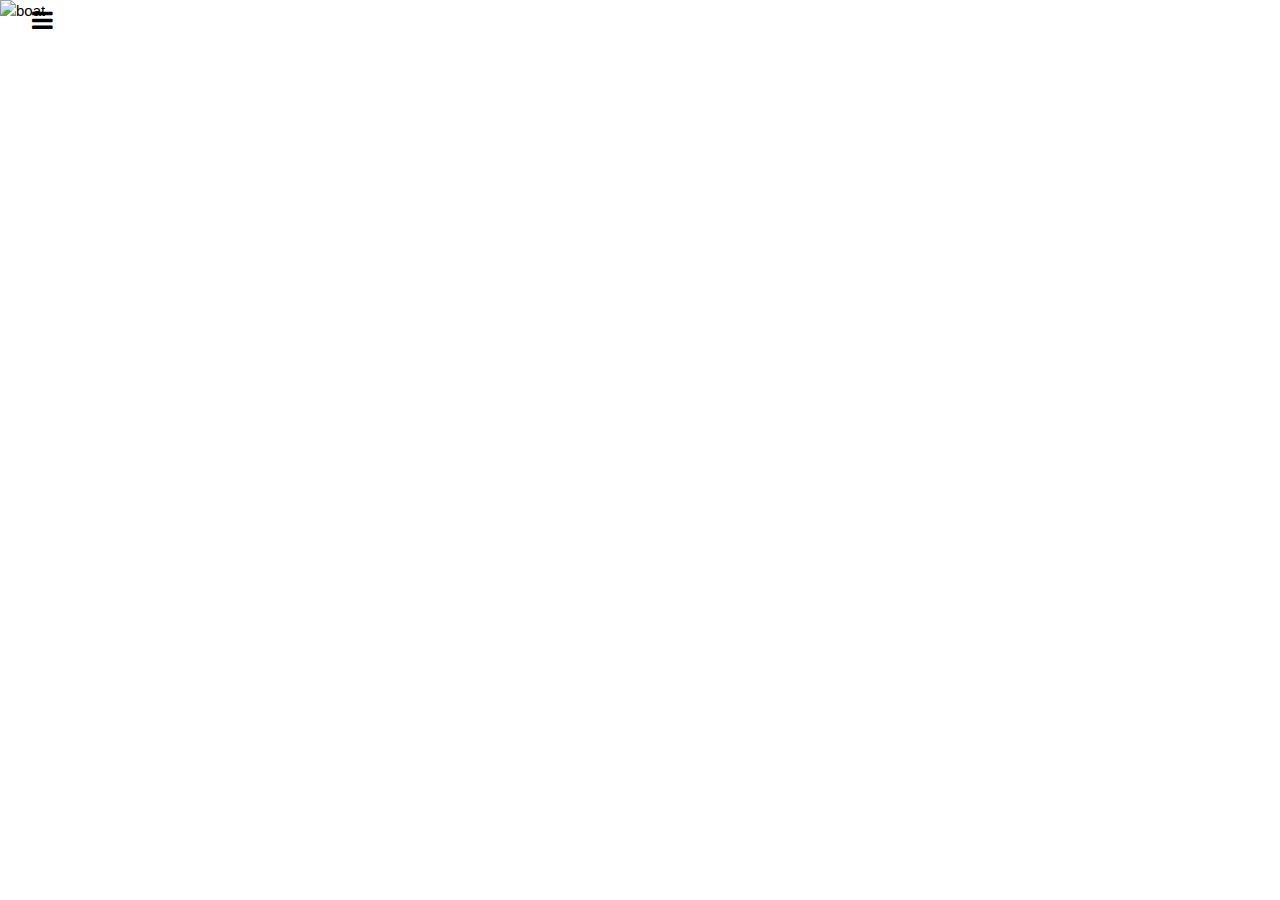
==== public/views/about.html @ 58684ace "Merge pull request #4 from Baldo431/baldo_square_role" ====
<!DOCTYPE html>
<html lang="en">
<head>
    <meta charset="UTF-8">
    <meta http-equiv="X-UA-Compatible" content="IE=edge">
    <meta name="viewport" content="width=device-width, initial-scale=1.0">
    <link rel="stylesheet" href="https://www.w3schools.com/w3css/4/w3.css">
    <link rel="stylesheet" href="https://www.w3schools.com/lib/w3-theme-black.css">
    <link rel="stylesheet" href="https://cdnjs.cloudflare.com/ajax/libs/font-awesome/4.7.0/css/font-awesome.min.css">
    <title>About Us</title>
</head>
<body>

    <!-- Side Navigation -->
    <nav class="w3-sidebar w3-bar-block w3-card w3-animate-left w3-center" style="display:none" id="mySidebar">
        <a href="index.html" class="w3-bar-item w3-button">Home</a>
        <a href="about.html" class="w3-bar-item w3-button">About</a>
        <a href="presentation.html" class="w3-bar-item w3-button">Presentation</a>
        <button class="w3-bar-item w3-button" id="closeNav">Close <i class="fa fa-remove"></i></button>
    </nav>

    
    <!-- Header -->
    <div class="w3-display-container w3-animate-opacity">    
        <img src="https://www.w3schools.com/w3images/sailboat.jpg" alt="boat" style="width:100%;min-height:350px;max-height:600px;">
        <div class="w3-display-topleft w3-container">
            <i class="fa fa-bars w3-xlarge w3-button w3-theme"></i> 
        </div>
    </div>
    
    <script src="https://cdnjs.cloudflare.com/ajax/libs/d3/5.5.0/d3.js"></script>
    <script src="js/index.js"></script>
</body>
</html>
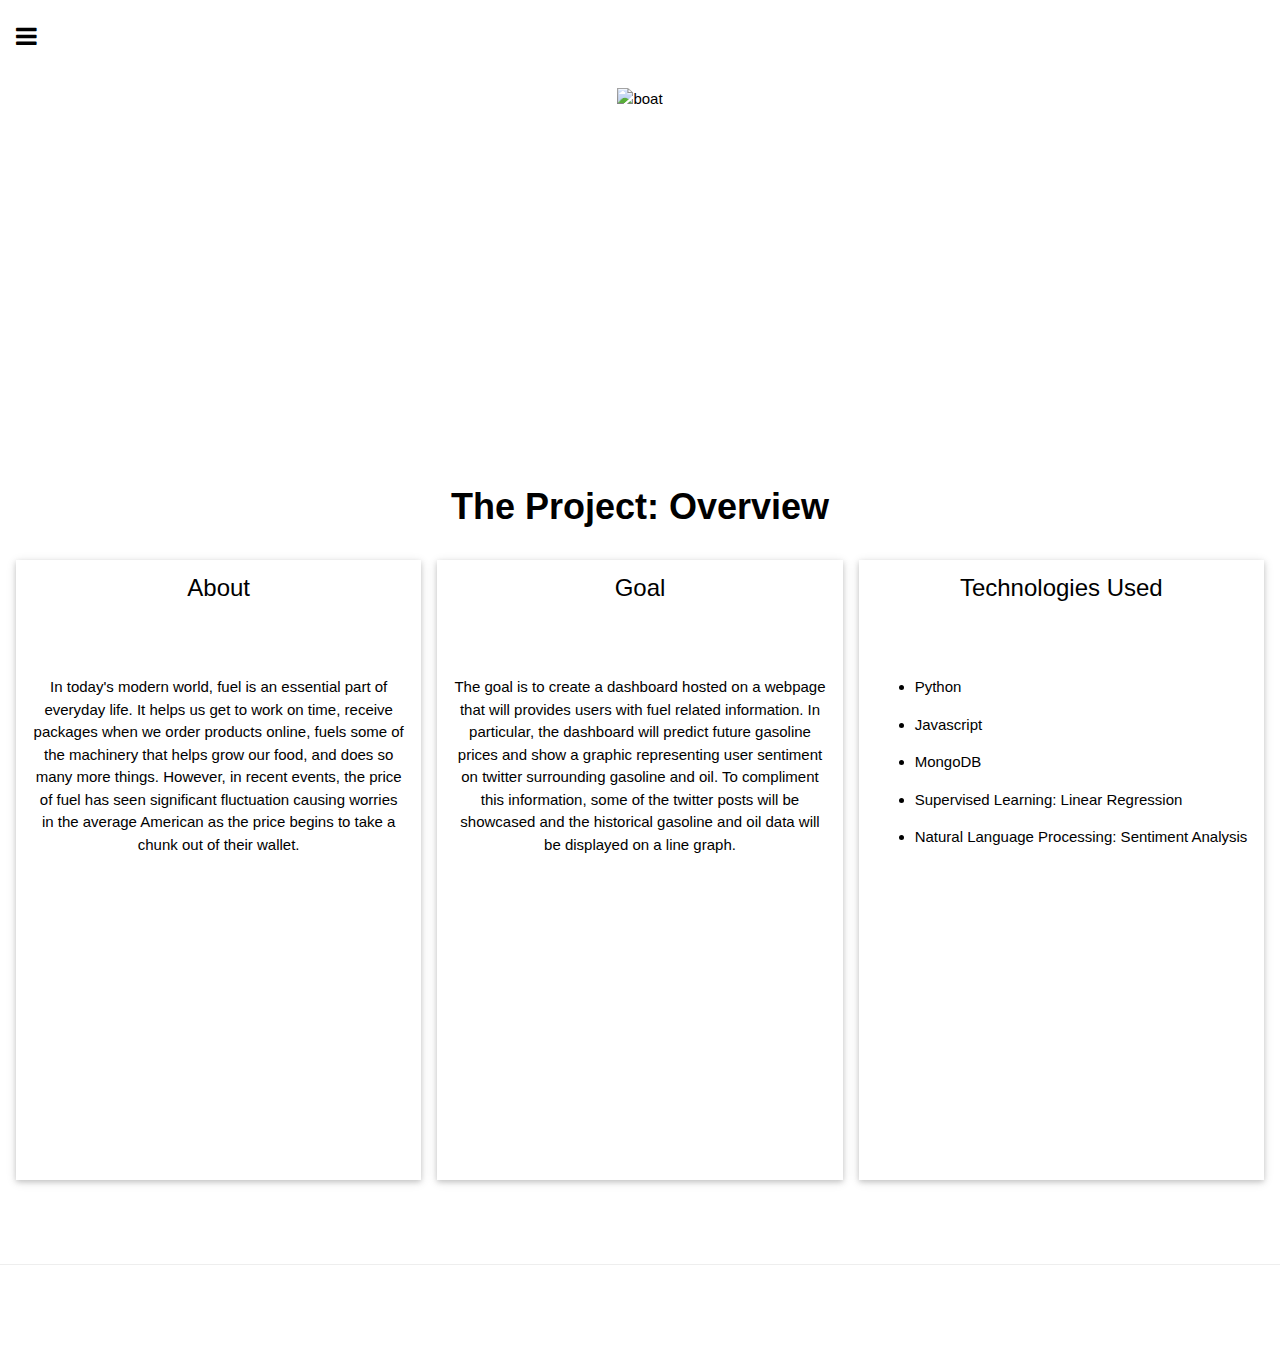
==== commit 4408d075: "fixed pythong logic and completed main web page build" ====
--- a/public/views/about.html
+++ b/public/views/about.html
@@ -7,7 +7,7 @@
     <link rel="stylesheet" href="https://www.w3schools.com/w3css/4/w3.css">
     <link rel="stylesheet" href="https://www.w3schools.com/lib/w3-theme-black.css">
     <link rel="stylesheet" href="https://cdnjs.cloudflare.com/ajax/libs/font-awesome/4.7.0/css/font-awesome.min.css">
-    <title>About Us</title>
+    <title>About</title>
 </head>
 <body>
 
@@ -21,12 +21,67 @@
 
     
     <!-- Header -->
-    <div class="w3-display-container w3-animate-opacity">    
+    <header class="w3-display-container w3-theme w3-animate-opacity w3-padding-16" id="myHeader">
+        <i class="fa fa-bars w3-xlarge w3-button w3-theme"></i> 
+        <div class="w3-padding-16"></div>
+        <div class="w3-center">
+            <img src="https://www.w3schools.com/w3images/sailboat.jpg" alt="boat" style="width:100%;min-height:350px;max-height:600px;">
+        </div>
+    </header>
+    <!-- <div class="w3-display-container w3-animate-opacity">    
         <img src="https://www.w3schools.com/w3images/sailboat.jpg" alt="boat" style="width:100%;min-height:350px;max-height:600px;">
         <div class="w3-display-topleft w3-container">
             <i class="fa fa-bars w3-xlarge w3-button w3-theme"></i> 
         </div>
+    </div> -->
+
+    <div class="w3-row-padding w3-center w3-margin-top">
+        <h1 id="the-project"><strong>The Project: Overview</strong></h1>
     </div>
+    
+    <div class="w3-row-padding w3-margin-top">
+        <div class="w3-third w3-center">
+          <div class="w3-card w3-container" style="height:620px">
+                <h3 id="about">About</h3><br><br>
+                <p>In today's modern world, fuel is an essential part of everyday life. It helps us get to work on time, receive packages when we order products online, fuels some of the machinery that helps grow our food, and does so many more things. However, in recent events, the price of fuel has seen significant fluctuation causing worries in the average American as the price begins to take a chunk out of their wallet.</p>
+          </div>
+    </div>
+
+        <div class="w3-third w3-center">
+            <div class="w3-card w3-container" style="height:620px">
+                <h3 id="goal">Goal</h3><br><br>
+                <p>The goal is to create a dashboard hosted on a webpage that will provides users with fuel related information. In particular, the dashboard will predict future gasoline prices and show a graphic representing user sentiment on twitter surrounding gasoline and oil. To compliment this information, some of the twitter posts will be showcased and the historical gasoline and oil data will be displayed on a line graph.</p>
+            </div>
+        </div>
+
+        <div class="w3-third">
+            <div class="w3-card w3-container" style="height:620px">
+                <h3 class="w3-center" id="technologies-used">Technologies Used</h3><br><br>
+                <ul>
+                <li>
+                <p>Python</p>
+                </li>
+                <li>
+                <p>Javascript</p>
+                </li>
+                <li>
+                <p>MongoDB</p>
+                </li>
+                <li>
+                <p>Supervised Learning: Linear Regression</p>
+                </li>
+                <li>
+                <p>Natural Language Processing: Sentiment Analysis</p>
+                </li>
+                </ul>
+            </div>
+        </div>
+    </div>
+
+    <div class="w3-padding-64">
+        <hr>
+    </div>
+
     
     <script src="https://cdnjs.cloudflare.com/ajax/libs/d3/5.5.0/d3.js"></script>
     <script src="js/index.js"></script>
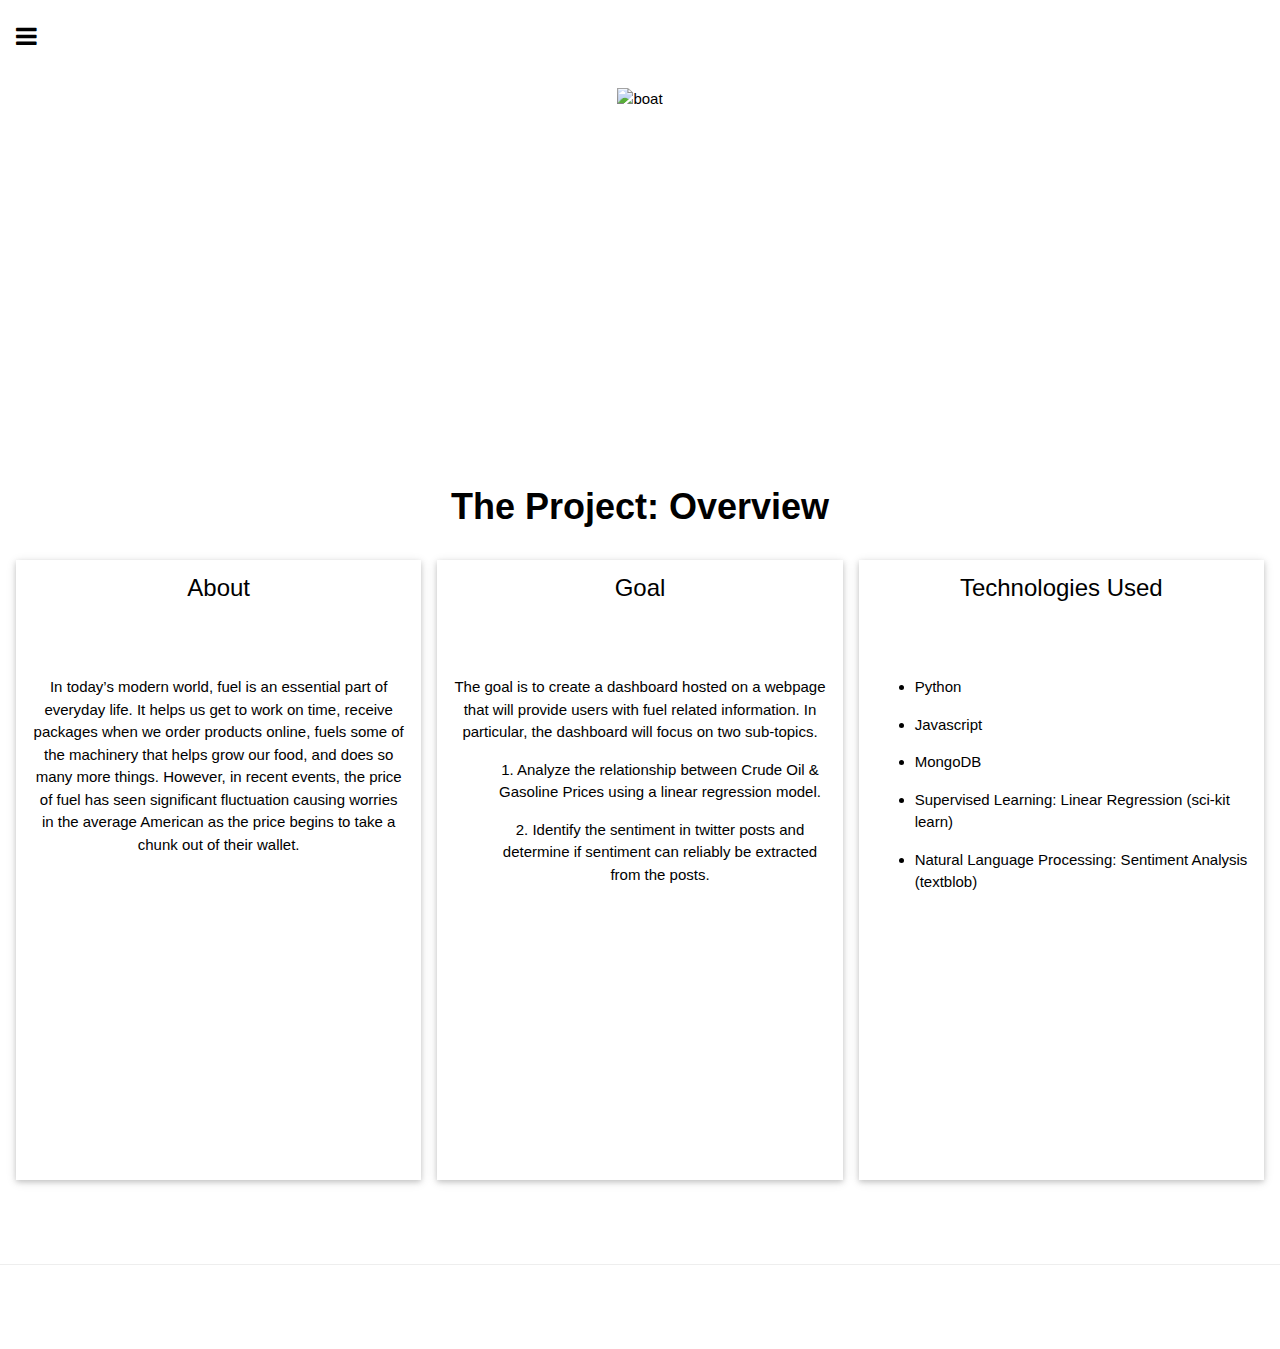
==== commit c5a6d34e: "Adding polish for final submission" ====
--- a/public/views/about.html
+++ b/public/views/about.html
@@ -43,14 +43,20 @@
         <div class="w3-third w3-center">
           <div class="w3-card w3-container" style="height:620px">
                 <h3 id="about">About</h3><br><br>
-                <p>In today's modern world, fuel is an essential part of everyday life. It helps us get to work on time, receive packages when we order products online, fuels some of the machinery that helps grow our food, and does so many more things. However, in recent events, the price of fuel has seen significant fluctuation causing worries in the average American as the price begins to take a chunk out of their wallet.</p>
+                <p>In today’s modern world, fuel is an essential part of everyday life. It helps us get to work on time, receive packages when we order products online, fuels some of the machinery that helps grow our food, and does so many more things. However, in recent events, the price of fuel has seen significant fluctuation causing worries in the average American as the price begins to take a chunk out of their wallet.</p>
           </div>
     </div>
 
         <div class="w3-third w3-center">
             <div class="w3-card w3-container" style="height:620px">
                 <h3 id="goal">Goal</h3><br><br>
-                <p>The goal is to create a dashboard hosted on a webpage that will provides users with fuel related information. In particular, the dashboard will predict future gasoline prices and show a graphic representing user sentiment on twitter surrounding gasoline and oil. To compliment this information, some of the twitter posts will be showcased and the historical gasoline and oil data will be displayed on a line graph.</p>
+                <p>The goal is to create a dashboard hosted on a webpage that will provide users with fuel related information. In particular, the dashboard will focus on two sub-topics.</p>
+                <ul>
+                        <p>1. Analyze the relationship between Crude Oil & Gasoline Prices using a linear regression model.</p>
+                        <p>2. Identify the sentiment in twitter posts and determine if sentiment can reliably be extracted from the posts.</p>
+                </ul> 
+                
+                    
             </div>
         </div>
 
@@ -68,10 +74,10 @@
                 <p>MongoDB</p>
                 </li>
                 <li>
-                <p>Supervised Learning: Linear Regression</p>
+                <p>Supervised Learning: Linear Regression (sci-kit learn)</p>
                 </li>
                 <li>
-                <p>Natural Language Processing: Sentiment Analysis</p>
+                <p>Natural Language Processing: Sentiment Analysis (textblob)</p>
                 </li>
                 </ul>
             </div>
